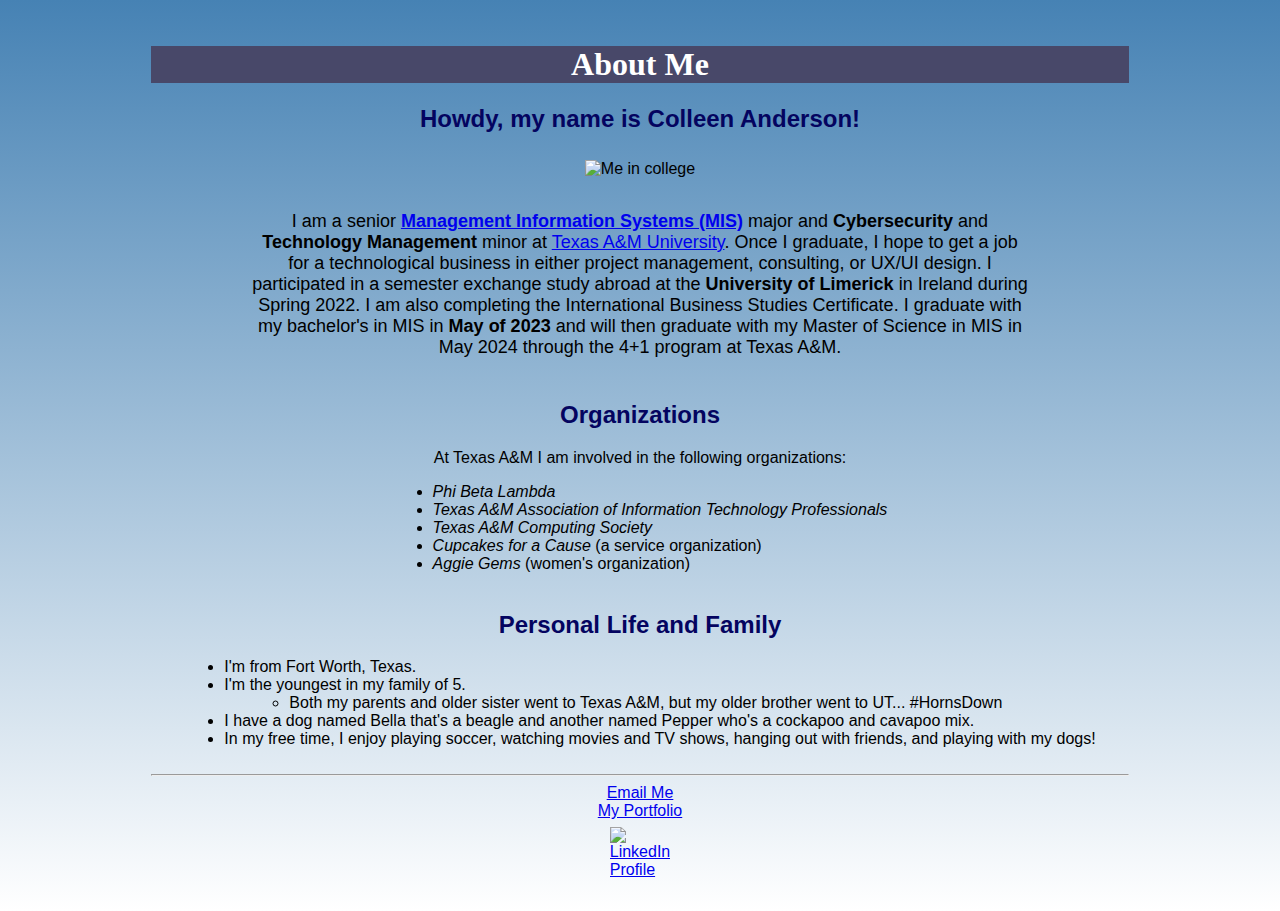
==== andersonc.html @ 1fbde91d "Rename colleena.html to andersonc.html" ====
<!DOCTYPE html>

<!-- About Me page -->

<html lang = "en">

<head>

  <meta charset = "UTF-8">

  <style>

    body {

      background-color: white; /* For browsers that do not support gradients */

      background-image: linear-gradient(to bottom, steelblue 0%, white 100%);

      background-repeat: no-repeat;

      font-family: arial;

    }



    h1 {

      color: white;

      font-family: Arial Black;

      background-color: #484869;

    }

    h2 {

      color: #040460;

    }



    .button {

      background-color: #484869;

      border: none;

      border-radius: 8px; /* makes button rounded */

      color: white;

      padding: 10px 20px;

      text-align: center;

      text-decoration: none;

      display: inline-block;

      font-size: 16px;

      margin: 4px 2px;

      transition-duration: 0.4s;

      cursor: pointer;

    }



    .button {

      background-color: white;

      color: black;

      border: 2px solid #484869;

    }



    .button:hover {

      background-color: #484869;

      color: white;

      border: 2px solid white;

    }



    ul{

      display: inline-block;

      text-align: left;

      margin: 0px 25px;

    }



    figcaption {

      font-size: 14px;

    }

  </style>

  <title>Colleen Anderson About Me</title>

  <!-- created by: Colleen Anderson 2023-->

</head>



<body>

  <table align="center" width = "80%" cellpadding="15px">

  <tr>

  <td>

    <center> <h1> About Me </h1> </center>

    <section>

      <center> <h2> Howdy, my name is Colleen Anderson! </h2> </center>

      <center> <img src="https://media.licdn.com/dms/image/C4E03AQEuUYsSBFRKFQ/profile-displayphoto-shrink_400_400/0/1612220980998?e=1680739200&v=beta&t=3AXk6hgFTE4YoCgN1o_EsM7CX_GYhgBXPmha8fenJUc" alt="Me in college" width="250" height="300" style="margin:7px 10px"/> </center>

  <center> <p style="font-size:18px; margin:5px 100px"> <br>

    I am a senior <a href="https://mays.tamu.edu/bba-management-information-systems/" target="_blank"><strong>Management Information Systems (MIS)</a></strong>

    major and <b>Cybersecurity</b> and <b>Technology Management</b> minor at <a href="https://www.tamu.edu" target="_blank">Texas A&M University</a>.

	Once I graduate, I hope to get a job for a technological business in either project management, consulting, or UX/UI design.

    I participated in a semester exchange study abroad at the <b>University of Limerick</b> in Ireland during Spring 2022. I am also completing the International Business Studies Certificate.

	I graduate with my bachelor's in MIS in <b>May of 2023</b> and will then graduate with my Master of Science in MIS in May 2024 through the 4+1 program at Texas A&M.

  </p> </center>

  <br>

</section>



<!-- Organizations Section -->

<center><section>

  <center> <h2> Organizations </h2> </center>


  <p>At Texas A&M I am involved in the following organizations:</p>

  <ul>

    <li> <i>Phi Beta Lambda</i> </li>

    <li> <i>Texas A&M Association of Information Technology Professionals</i> </li>

    <li> <i>Texas A&M Computing Society</i> </li>

    <li> <i>Cupcakes for a Cause</i> (a service organization) </li>
<li> <i>Aggie Gems</i> (women's organization) </li>

  </ul>

  <br>


</section></center>



<!-- Personal life section -->

<center><section>

    <br>

    <center> <h2> Personal Life and Family </h2> </center>

    <ul>

     <li> I'm from Fort Worth, Texas.</li>

     <li>I'm the youngest in my family of 5. </li>

        <ul>

          <li>Both my parents and older sister went to Texas A&M, but my older brother went to UT... #HornsDown</li>

        </ul>

     <li>I have a dog named Bella that's a beagle and another named Pepper who's a cockapoo and cavapoo mix. </li>


     <li>In my free time, I enjoy playing soccer, watching movies and TV shows, hanging out with friends, and playing with my dogs! </li>

    </ul>

</section></center>

  <br>

  <hr></hr>



  <footer>

  <center> <a href="mailto:andersoncolleen@tamu.edu">Email Me</a> </center>

  <center> <a href="https://andersoncolleen.wixsite.com/portfolio" target="_blank">My Portfolio</a> </center>

  <table align="center" width = "50px" cellpadding="5px">

    <tr>

    <td>

      <a href="https://www.linkedin.com/in/colleen-anderson23/" target="_blank">

        <img src="https://www.amuni.com/wp-content/uploads/2017/08/linkedin-logo-copy.png" alt="LinkedIn Profile" width="35" height="35" ></a>

    </td>

    </tr>

  </table>

  </footer>

  </td>

  </tr>

  </table>

</body>

</html>
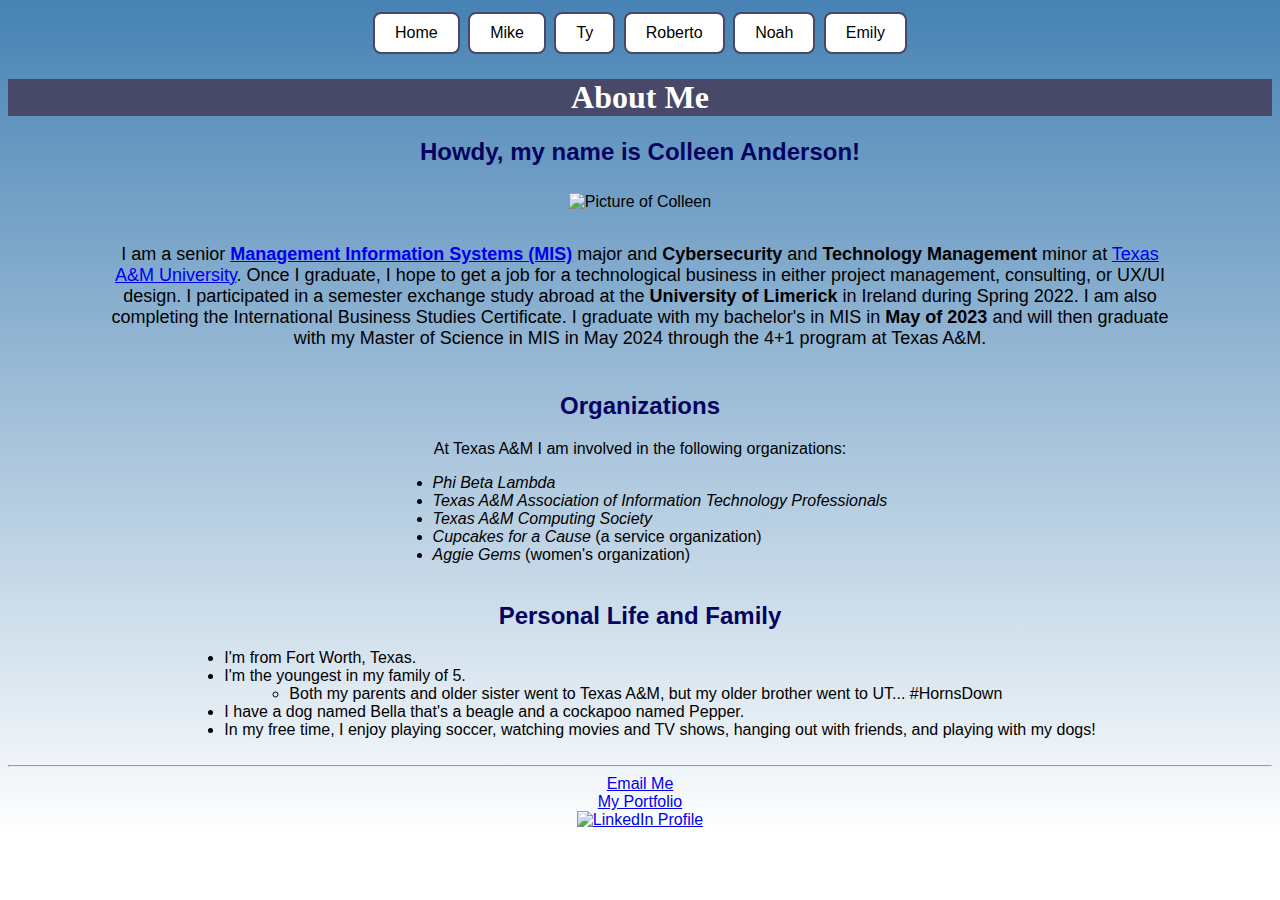
==== commit c6f8e27c: "Merge pull request #12 from Group-6-TCMG-412/create-navbar" ====
--- a/andersonc.html
+++ b/andersonc.html
@@ -127,11 +127,16 @@
 
 <body>
 
-  <table align="center" width = "80%" cellpadding="15px">
-
-  <tr>
-
-  <td>
+  <div class="container">
+
+    <center> <div class="topnav">
+    <button class="button" onclick="location.href = 'index.html';">Home</button>
+    <button class="button" onclick="location.href = 'page1.html';">Mike</button>
+    <button class="button" onclick="location.href = 'page2.html';">Ty</button>
+    <button class="button" onclick="location.href = 'page3.html';">Roberto</button>
+    <button class="button" onclick="location.href = 'page4.html';">Noah</button>
+    <button class="button" onclick="location.href = 'page5.html';">Emily</button>
+    </div></center>
 
     <center> <h1> About Me </h1> </center>
 
@@ -139,7 +144,7 @@
 
       <center> <h2> Howdy, my name is Colleen Anderson! </h2> </center>
 
-      <center> <img src="https://media.licdn.com/dms/image/C4E03AQEuUYsSBFRKFQ/profile-displayphoto-shrink_400_400/0/1612220980998?e=1680739200&v=beta&t=3AXk6hgFTE4YoCgN1o_EsM7CX_GYhgBXPmha8fenJUc" alt="Me in college" width="250" height="300" style="margin:7px 10px"/> </center>
+      <center> <img src="images/colleenpic.jpg" alt="Picture of Colleen" width="200" height="200" style="margin:7px 10px"/> </center><!-- Intro Section -->
 
   <center> <p style="font-size:18px; margin:5px 100px"> <br>
 
@@ -210,7 +215,7 @@
 
         </ul>
 
-     <li>I have a dog named Bella that's a beagle and another named Pepper who's a cockapoo and cavapoo mix. </li>
+     <li>I have a dog named Bella that's a beagle and a cockapoo named Pepper. </li>
 
 
      <li>In my free time, I enjoy playing soccer, watching movies and TV shows, hanging out with friends, and playing with my dogs! </li>
@@ -231,29 +236,13 @@
 
   <center> <a href="https://andersoncolleen.wixsite.com/portfolio" target="_blank">My Portfolio</a> </center>
 
-  <table align="center" width = "50px" cellpadding="5px">
-
-    <tr>
-
-    <td>
-
-      <a href="https://www.linkedin.com/in/colleen-anderson23/" target="_blank">
-
-        <img src="https://www.amuni.com/wp-content/uploads/2017/08/linkedin-logo-copy.png" alt="LinkedIn Profile" width="35" height="35" ></a>
-
-    </td>
-
-    </tr>
-
-  </table>
+  <a href="https://www.linkedin.com/in/colleen-anderson23/" target="_blank">
+
+  <center><img src="https://www.amuni.com/wp-content/uploads/2017/08/linkedin-logo-copy.png" alt="LinkedIn Profile" width="35" height="35" ></a></center>
 
   </footer>
 
-  </td>
-
-  </tr>
-
-  </table>
+  </div><!--end container-->
 
 </body>
 
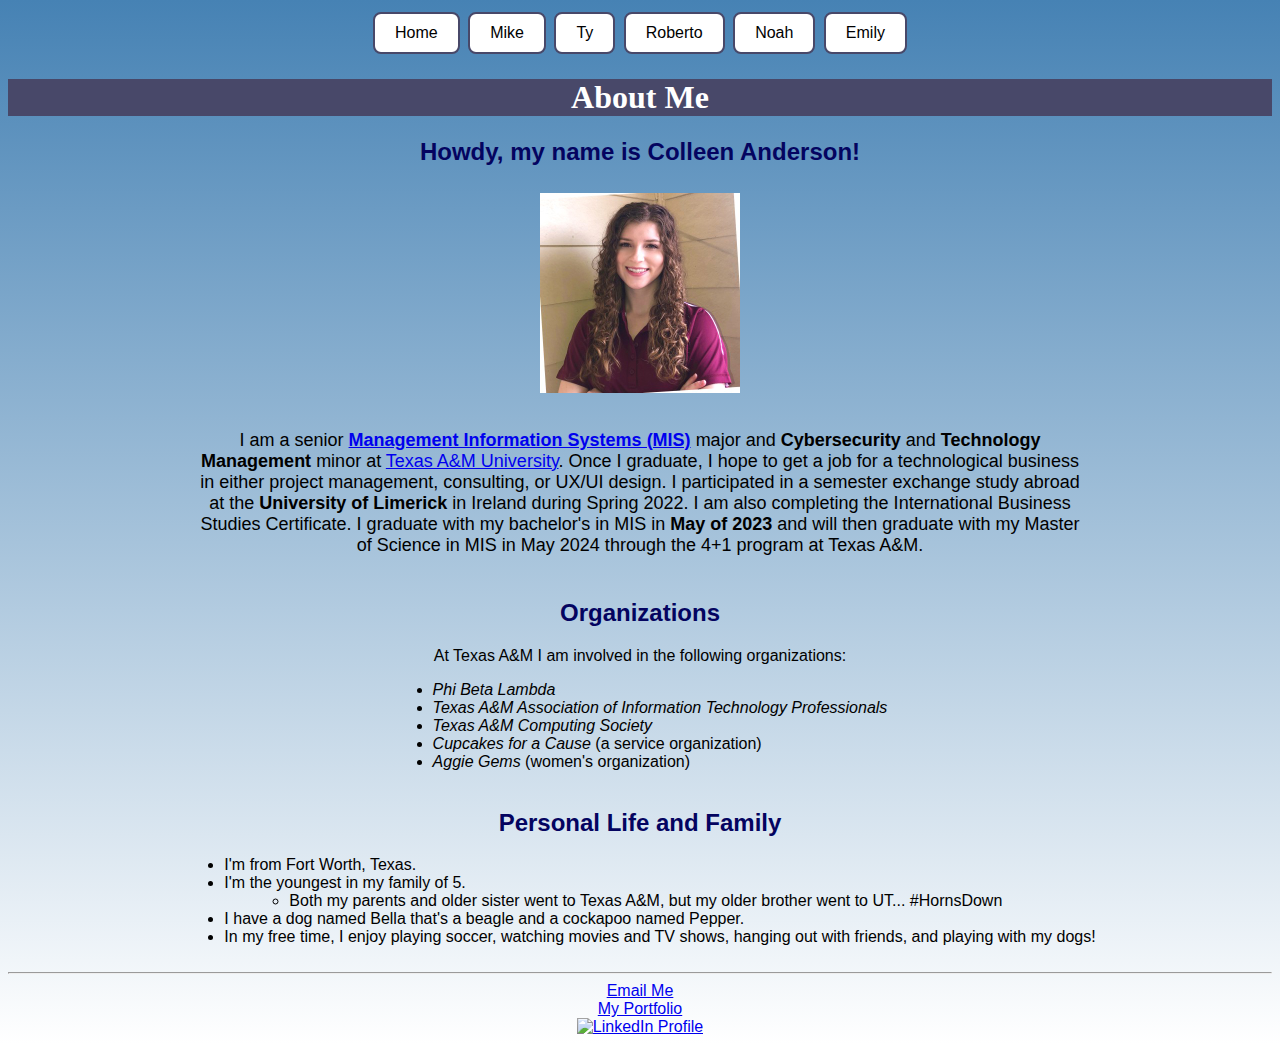
==== commit 1da7d44e: "Update andersonc.html" ====
--- a/andersonc.html
+++ b/andersonc.html
@@ -20,8 +20,15 @@
       background-repeat: no-repeat;
 
       font-family: arial;
-
-    }
+	    
+      align-items: center;
+	    
+      justify-content: center;
+    }
+
+     main {
+    	text-align: center;
+	}
 
 
 
@@ -131,11 +138,11 @@
 
     <center> <div class="topnav">
     <button class="button" onclick="location.href = 'index.html';">Home</button>
-    <button class="button" onclick="location.href = 'page1.html';">Mike</button>
-    <button class="button" onclick="location.href = 'page2.html';">Ty</button>
-    <button class="button" onclick="location.href = 'page3.html';">Roberto</button>
-    <button class="button" onclick="location.href = 'page4.html';">Noah</button>
-    <button class="button" onclick="location.href = 'page5.html';">Emily</button>
+    <button class="button" onclick="location.href = 'penam.html';">Mike</button>
+    <button class="button" onclick="location.href = 'HawkinsT.html';">Ty</button>
+    <button class="button" onclick="location.href = 'perezr.html';">Roberto</button>
+    <button class="button" onclick="location.href = 'brucen.html';">Noah</button>
+    <button class="button" onclick="location.href = 'robertsone.html';">Emily</button>
     </div></center>
 
     <center> <h1> About Me </h1> </center>
@@ -146,7 +153,7 @@
 
       <center> <img src="images/colleenpic.jpg" alt="Picture of Colleen" width="200" height="200" style="margin:7px 10px"/> </center><!-- Intro Section -->
 
-  <center> <p style="font-size:18px; margin:5px 100px"> <br>
+  <center> <p style="font-size:18px; margin:5px 100px; width:70%"> <br>
 
     I am a senior <a href="https://mays.tamu.edu/bba-management-information-systems/" target="_blank"><strong>Management Information Systems (MIS)</a></strong>
 
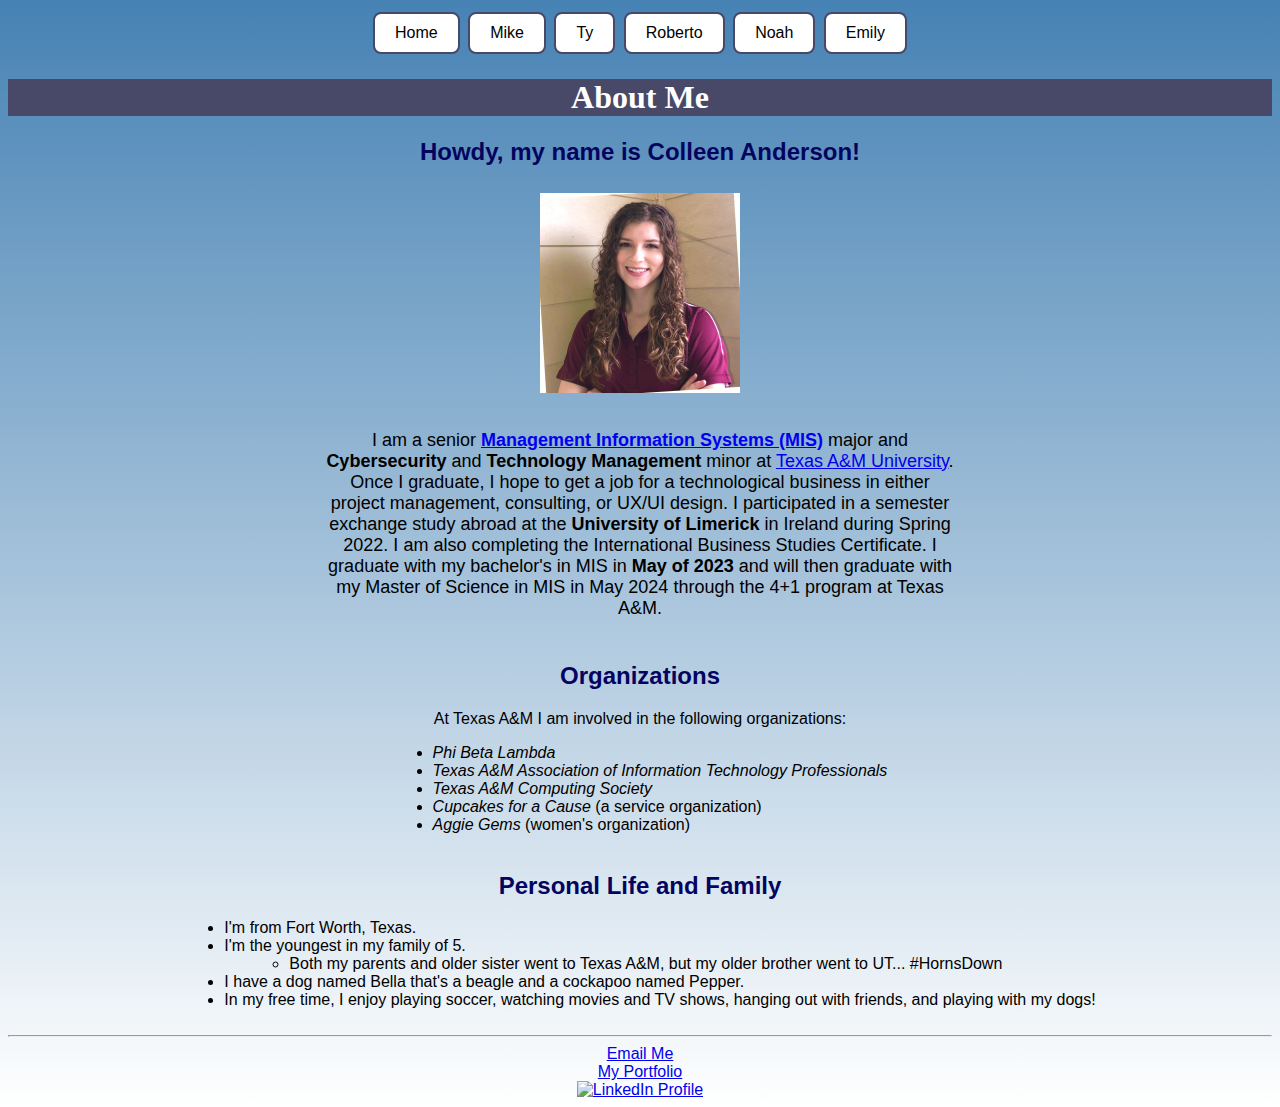
==== commit 7ef6f28f: "Update andersonc.html" ====
--- a/andersonc.html
+++ b/andersonc.html
@@ -133,7 +133,7 @@
 
 
 <body>
-
+<main>
   <div class="container">
 
     <center> <div class="topnav">
@@ -153,7 +153,7 @@
 
       <center> <img src="images/colleenpic.jpg" alt="Picture of Colleen" width="200" height="200" style="margin:7px 10px"/> </center><!-- Intro Section -->
 
-  <center> <p style="font-size:18px; margin:5px 100px; width:70%"> <br>
+  <center> <p style="font-size:18px; margin:5px 100px; width:50%"> <br>
 
     I am a senior <a href="https://mays.tamu.edu/bba-management-information-systems/" target="_blank"><strong>Management Information Systems (MIS)</a></strong>
 
@@ -250,7 +250,7 @@
   </footer>
 
   </div><!--end container-->
-
+</main>
 </body>
 
 </html>
